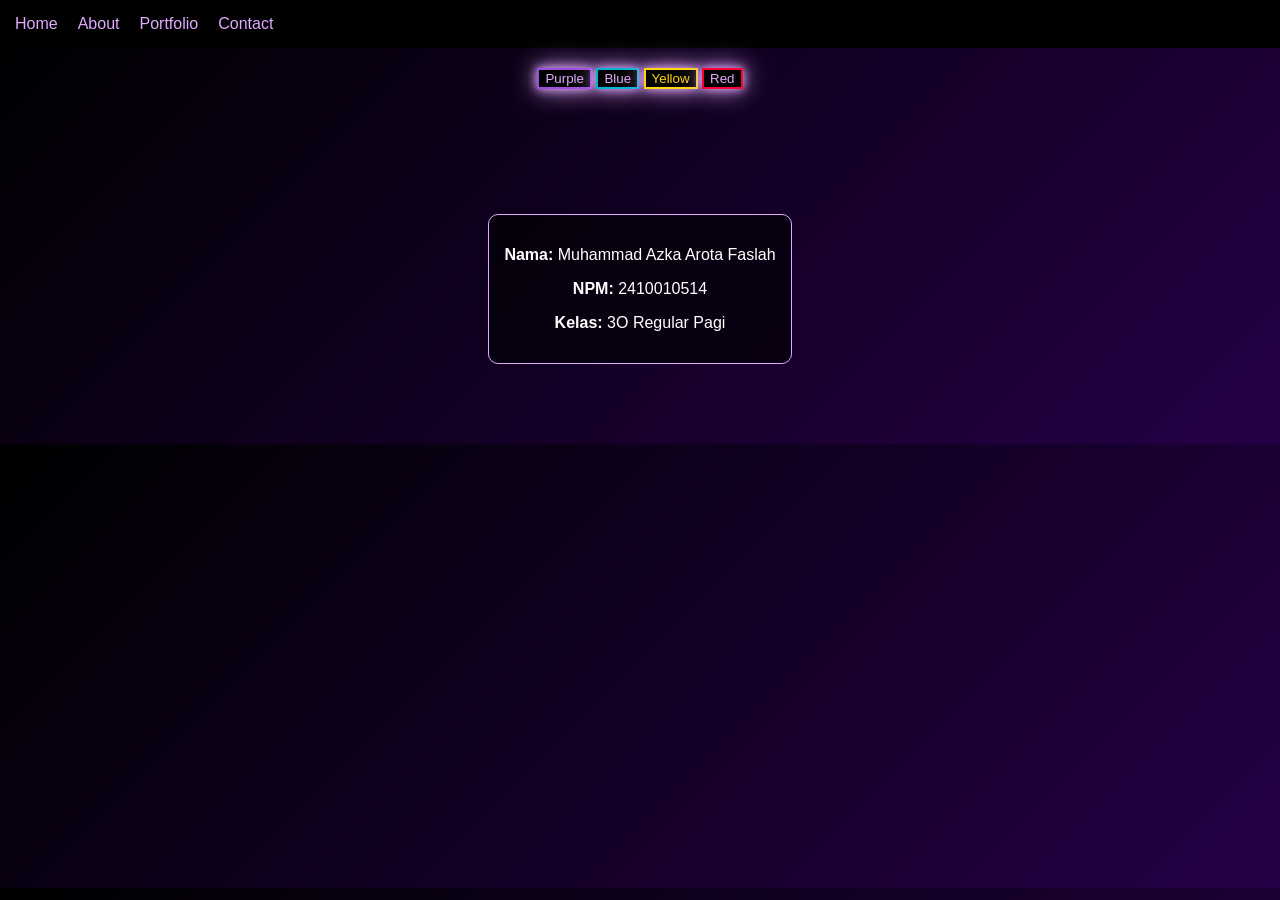
==== index.html @ 5ac0fd62 "Add files via upload" ====
<!DOCTYPE html>
<html lang="id">
<head>
  <meta charset="UTF-8">
  <meta name="viewport" content="width=device-width, initial-scale=1.0">
  <title>Portfolio | Muhammad Azka</title>
  <link rel="stylesheet" href="style.css">
</head>
<body>

  <!-- NAVBAR -->
  <nav>
    <a href="index.html">Home</a>
    <a href="about.html">About</a>
    <a href="portfolio.html">Portfolio</a>
    <a href="contact.html">Contact</a>
  </nav>

  <!-- THEME SWITCHER -->
  <div class="theme-switcher">
    <button class="purple" onclick="setTheme('purple')">Purple</button>
    <button class="blue" onclick="setTheme('blue')">Blue</button>
    <button class="yellow" onclick="setTheme('yellow')">Yellow</button>
    <button class="red" onclick="setTheme('red')">Red</button>
  </div>

  <!-- HERO -->
  <section class="hero">
    <h1 id="typing-name"></h1>
    <p id="typing-desc"></p>

    <div class="identity">
      <p><b>Nama:</b> Muhammad Azka Arota Faslah</p>
      <p><b>NPM:</b> 2410010514</p>
      <p><b>Kelas:</b> 3O Regular Pagi</p>
    </div>
  </section>

  
  <script src="script.js"></script>
</body>
</html>
---- style.css ----
:root {
  --primary: #9d4edd;
  --bg-gradient: linear-gradient(135deg,#000,#240046);
}

body {
  margin: 0;
  font-family: Arial;
  background: var(--bg-gradient);
  color: white;
  transition: 0.5s;
}

nav {
  display: flex;
  gap: 20px;
  padding: 15px;
  background: black;
}

nav a {
  color: var(--primary);
  text-decoration: none;
}

.hero {
  text-align: center;
  padding: 80px 20px;
}

.theme-switcher {
  text-align: center;
  margin-top: 20px;
}

.theme-switcher button {
  background: black;
  border: 2px solid var(--primary);
  color: var(--primary);
  box-shadow:
    0 0 10px var(--primary),
    0 0 25px var(--primary);
}

.theme-switcher button:hover {
  transform: scale(1.12);
  box-shadow:
    0 0 20px var(--primary),
    0 0 40px var(--primary);
}

.identity {
  margin-top: 25px;
  padding: 15px;
  border: 1px solid var(--primary);
  border-radius: 10px;
  display: inline-block;
  background: rgba(0,0,0,0.6);
}

.theme-switcher button.purple { border-color: #9d4edd; }
.theme-switcher button.blue   { border-color: #00b4d8; }
.theme-switcher button.yellow { border-color: #ffd60a; color:#ffd60a; }
.theme-switcher button.red    { border-color: #ff0033; }

/* PAGE */
.page {
  max-width: 900px;
  margin: 60px auto;
}

.title {
  text-align: center;
  margin-bottom: 30px;
  color: var(--primary);
}

/* PORTFOLIO */
.portfolio-grid {
  display: grid;
  grid-template-columns: repeat(auto-fit,minmax(250px,1fr));
  gap: 20px;
}

.project-card {
  padding: 20px;
  background: rgba(0,0,0,0.7);
  border: 1px solid var(--primary);
  border-radius: 10px;
  transition: 0.3s;
}

.project-card:hover {
  transform: translateY(-8px);
  box-shadow: 0 0 20px var(--primary);
}

/* CONTACT */
.contact-wrapper {
  display: flex;
  justify-content: center;
  margin-top: 80px;
}

.contact-box {
  display: grid;
  grid-template-columns: 1fr 1fr;
  width: 900px;
  background: white;
  border-radius: 12px;
  overflow: hidden;
  box-shadow: 0 20px 40px rgba(0,0,0,0.6);
}

/* LEFT */
.contact-left {
  background: linear-gradient(135deg,var(--primary),#000);
  color: white;
  padding: 40px;
}

/* RIGHT */
.contact-right {
  padding: 40px;
  color: black;
}

.contact-right h2 {
  margin-bottom: 20px;
  color: black;
}

/* FORM */
.contact-form input,
.contact-form textarea {
  width: 100%;
  padding: 10px;
  margin-bottom: 12px;
  border: none;
  background: #eee;
}

.contact-form textarea {
  height: 100px;
}

.contact-form button {
  background: var(--primary);
  color: black;
  font-weight: bold;
  box-shadow:
    0 0 15px var(--primary),
    0 0 35px var(--primary);
}

.contact-form button:hover {
  box-shadow:
    0 0 25px var(--primary),
    0 0 60px var(--primary);
}


h1, h2, h3 {
  color: var(--primary);
  text-shadow:
    0 0 8px var(--primary),
    0 0 20px var(--primary);
}


.card,
.project-card {
  border: 2px solid var(--primary);
  box-shadow:
    0 0 15px var(--primary),
    0 0 40px rgba(0,0,0,0.8);
  text-align: center;
}
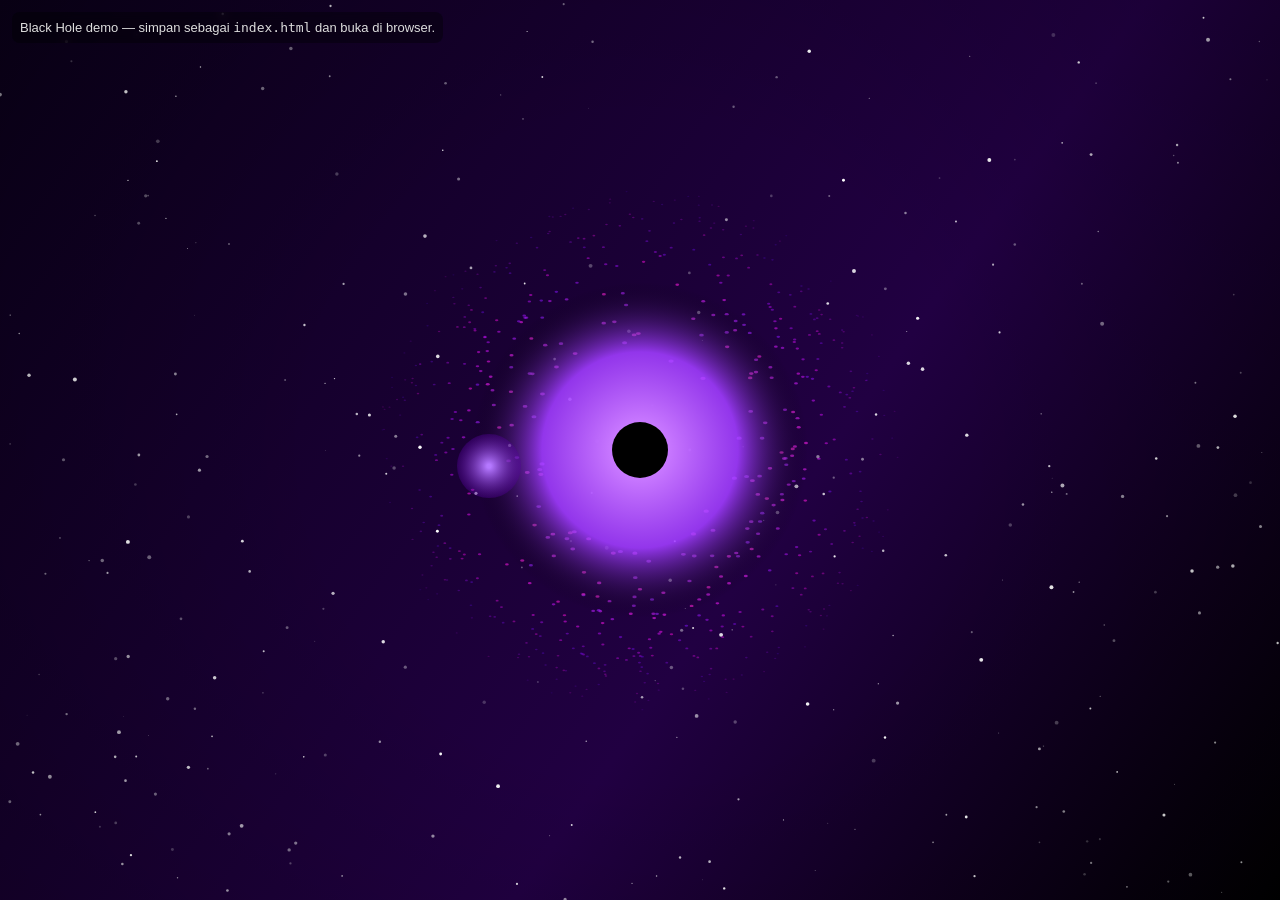
==== commit 2f5582a0: "Add files via upload" ====
--- a/index.html
+++ b/index.html
@@ -1,42 +1,255 @@
-<!DOCTYPE html>
+<!doctype html>
 <html lang="id">
 <head>
-  <meta charset="UTF-8">
-  <meta name="viewport" content="width=device-width, initial-scale=1.0">
-  <title>Portfolio | Muhammad Azka</title>
-  <link rel="stylesheet" href="style.css">
+  <meta charset="utf-8" />
+  <meta name="viewport" content="width=device-width,initial-scale=1" />
+  <title>Black Hole — HTML + CSS + JS</title>
+  <style>
+    html,body{height:100%;margin:0;background:#000;overflow:hidden;font-family:sans-serif}
+    #canvas{display:block;width:100vw;height:100vh}
+    .ui{position:fixed;left:12px;top:12px;color:#ddd;background:rgba(0,0,0,0.35);backdrop-filter:blur(4px);padding:8px;border-radius:8px;font-size:13px}
+    a{color:#8ec5ff}
+    /* small responsive note */
+    @media (max-width:600px){.ui{font-size:12px;padding:6px}}
+  </style>
 </head>
 <body>
-
-  <!-- NAVBAR -->
-  <nav>
-    <a href="index.html">Home</a>
-    <a href="about.html">About</a>
-    <a href="portfolio.html">Portfolio</a>
-    <a href="contact.html">Contact</a>
-  </nav>
-
-  <!-- THEME SWITCHER -->
-  <div class="theme-switcher">
-    <button class="purple" onclick="setTheme('purple')">Purple</button>
-    <button class="blue" onclick="setTheme('blue')">Blue</button>
-    <button class="yellow" onclick="setTheme('yellow')">Yellow</button>
-    <button class="red" onclick="setTheme('red')">Red</button>
-  </div>
-
-  <!-- HERO -->
-  <section class="hero">
-    <h1 id="typing-name"></h1>
-    <p id="typing-desc"></p>
-
-    <div class="identity">
-      <p><b>Nama:</b> Muhammad Azka Arota Faslah</p>
-      <p><b>NPM:</b> 2410010514</p>
-      <p><b>Kelas:</b> 3O Regular Pagi</p>
-    </div>
-  </section>
-
+  <canvas id="canvas"></canvas>
+  <div class="ui">Black Hole demo — simpan sebagai <code>index.html</code> dan buka di browser.</div>
+
+  <script>
+  // ------------------ CONFIG ------------------
+  const CONFIG = {
+    starCount: 300,        // bintang latar
+    diskParticleCount: 600,// partikel piringan akresi
+    diskInner: 80,         // radius dalam piringan (px)
+    diskOuter: 260,        // radius luar piringan (px)
+    spin: 1.0,             // kecepatan rotasi dasar
+    lensingStrength: 700,  // seberapa kuat efek lensa gravitasi (besar = kuat)
+    glowIntensity: 5.0,    // intensitas cahaya cincin
+    backgroundGradient: ['#0a0018', '#210042', '#000000']
+  };
+  // --------------------------------------------
+
+  const canvas = document.getElementById('canvas');
+  const ctx = canvas.getContext('2d');
+
+  let W = canvas.width = innerWidth;
+  let H = canvas.height = innerHeight;
+  let cx = W/2, cy = H/2;
+
+  // responsiveness
+  window.addEventListener('resize', ()=>{
+    W = canvas.width = innerWidth;
+    H = canvas.height = innerHeight;
+    cx = W/2; cy = H/2;
+  });
+
+  // utility
+  const rand = (a=0,b=1)=> a + Math.random()*(b-a);
+
+  // create background stars
+  const stars = new Array(CONFIG.starCount).fill(0).map(()=>{
+    return {
+      x: rand(0,W), y: rand(0,H),
+      size: Math.random()*1.6 + 0.4,
+      brightness: rand(0.2,1)
+    };
+  });
+
+  // create disk particles (accretion disk)
+  const disk = new Array(CONFIG.diskParticleCount).fill(0).map(()=>{
+    const angle = rand(0,Math.PI*2);
+    const r = Math.sqrt(Math.random()) * (CONFIG.diskOuter - CONFIG.diskInner) + CONFIG.diskInner;
+    const speed = (0.6 + Math.random()*1.6) * CONFIG.spin;
+    const spread = rand(-0.6,0.6);
+    const hue = rand(260, 300); // purple range
+    return {angle,r,speed,spread,hue};
+  });
+
+  // draw background gradient
+  function drawBackground(){
+    const g = ctx.createLinearGradient(0,0,W,H);
+    const cols = CONFIG.backgroundGradient;
+    g.addColorStop(0, cols[0]);
+    g.addColorStop(0.6, cols[1]);
+    g.addColorStop(1, cols[2]);
+    ctx.fillStyle = g;
+    ctx.fillRect(0,0,W,H);
+  }
+
+  // gravitational lensing: warp a point (x,y) around center
+  function lens(x,y){
+    const dx = x - cx;
+    const dy = y - cy;
+    const r = Math.sqrt(dx*dx + dy*dy);
+    if (r === 0) return {x,y};
+    // displacement - stronger near center
+    const s = CONFIG.lensingStrength;
+    const factor = 1 + (s / (r + 20)) * 0.0008; // tweak constants for look
+    return {x: cx + dx*factor, y: cy + dy*factor, r};
+  }
+
+  // draw background stars with lensing distortion
+  function drawStars(t){
+    for(const st of stars){
+      const p = lens(st.x, st.y);
+      const flick = Math.sin((t*0.001 + st.x*0.0003)) * 0.2 + 0.8;
+      ctx.globalAlpha = Math.min(1, st.brightness * flick);
+      ctx.beginPath();
+      ctx.arc(p.x, p.y, st.size, 0, Math.PI*2);
+      ctx.fillStyle = '#ffffff';
+      ctx.fill();
+    }
+    ctx.globalAlpha = 1;
+  }
+
+  // draw the photon ring and event horizon
+  function drawBlackHole(t){
+    const horizonR = Math.max(28, CONFIG.diskInner*0.32);
+    // glow / accretion reflection (soft)
+    const grd = ctx.createRadialGradient(cx,cy,horizonR, cx,cy,horizonR*6);
+    grd.addColorStop(0, `rgba(200, 120, 255, ${0.35 * CONFIG.glowIntensity})`);
+    grd.addColorStop(0.5, `rgba(160, 60, 255, ${0.18 * CONFIG.glowIntensity})`);
+    grd.addColorStop(1, 'rgba(0,0,0,0)');
+    ctx.fillStyle = grd;
+    ctx.beginPath(); ctx.arc(cx,cy,horizonR*6,0,Math.PI*2); ctx.fill();
+
+    // photon ring (bright thin ring)
+    const ringR = horizonR * 1.9;
+    ctx.save();
+    ctx.translate(cx,cy);
+    const shimmer = 0.5 + Math.sin(t*0.003)*0.5;
+    for(let i=0;i<8;i++){
+      ctx.beginPath();
+      ctx.lineWidth = 2 + i*0.4;
+      ctx.strokeStyle = `rgba(200, ${120 + i*6}, ${200 + i*3}, ${0.06*shimmer})`;
+      ctx.arc(0,0,ringR + i*1.6,0,Math.PI*2);
+      ctx.stroke();
+    }
+    ctx.restore();
+
+    // event horizon (solid black circle)
+    ctx.beginPath();
+    ctx.fillStyle = '#000';
+    ctx.arc(cx,cy,horizonR,0,Math.PI*2);
+    ctx.fill();
+  }
+
+  // draw accretion disk particles
+  function drawDisk(t, dt){
+    for(const p of disk){
+      // angular velocity inversely proportional to sqrt(r)
+      const angularSpeed = p.speed * 0.0008 / Math.sqrt(p.r/100) ;
+      p.angle += angularSpeed * dt;
+      // eccentricity / wobble
+      const wobble = Math.sin((t*0.0003 + p.angle*2.3))*p.spread;
+      const x = cx + Math.cos(p.angle) * (p.r + wobble*6);
+      const y = cy + Math.sin(p.angle) * (p.r + wobble*2);
+
+      // apply lensing push for points near center (gives bent light)
+      const l = lens(x,y);
+      const depth = (p.r - CONFIG.diskInner) / (CONFIG.diskOuter - CONFIG.diskInner);
+      const size = 1.0 + (1-depth)*1.8;
+
+      // color shifts along disk: inner hot -> brighter purple, outer cooler -> darker
+      const hue = Math.floor(p.hue + 20 * (1-depth));
+      const alpha = 0.2 + 0.8*(1-depth);
+
+      ctx.globalAlpha = alpha;
+      ctx.beginPath();
+      ctx.ellipse(l.x, l.y, size, size*0.6, 0, 0, Math.PI*2);
+      ctx.fillStyle = `hsla(${hue}, 90%, ${40 + 25*(1-depth)}%, 1)`;
+      ctx.fill();
+    }
+    ctx.globalAlpha = 1;
+  }
+
+  // subtle frame vignette for cinematic look
+  function drawVignette(){
+    const g = ctx.createRadialGradient(cx,cy,Math.max(W,H)/4, cx,cy,Math.max(W,H)/1.1);
+    g.addColorStop(0, 'rgba(0,0,0,0)');
+    g.addColorStop(0.7, 'rgba(0,0,0,0.25)');
+    g.addColorStop(1, 'rgba(0,0,0,0.65)');
+    ctx.fillStyle = g;
+    ctx.fillRect(0,0,W,H);
+  }
+
+  // --- Planet being sucked into black hole ---
+  let planet = { x: cx + 400, y: cy - 50, r: 32, vx: -0.06, vy: 0.015 };
+
+  function drawPlanet(dt){
+    // update velocity toward center
+    const dx = cx - planet.x;
+    const dy = cy - planet.y;
+    const dist = Math.sqrt(dx*dx + dy*dy) || 1;
+    const pull = 0.0004 * dt; // gravity strength
+
+    planet.vx += (dx/dist) * pull;
+    planet.vy += (dy/dist) * pull;
+
+    planet.x += planet.vx * dt;
+    planet.y += planet.vy * dt;
+
+    // draw
+    ctx.save();
+    const grd = ctx.createRadialGradient(planet.x,planet.y,2, planet.x,planet.y,planet.r);
+    grd.addColorStop(0,'rgba(180,120,255,1)');
+    grd.addColorStop(1,'rgba(80,0,150,0.4)');
+
+    ctx.fillStyle = grd;
+    ctx.beginPath();
+    ctx.arc(planet.x,planet.y,planet.r,0,Math.PI*2);
+    ctx.fill();
+    ctx.restore();
+  }
+
+  // main loop
+  let last = performance.now();
+  let running = true; // toggle untuk mati/nyala
+  function loop(now){
+    const dt = now - last;
+    last = now;
+
+    if(running){
+      // background
+      drawBackground();
+
+      // stars
+      drawStars(now);
+
+      // disk
+      drawDisk(now, dt);
+
+      // black hole center
+drawBlackHole(now);
+
+// planet suction
+drawPlanet(dt);
+
+      // vignette
+      drawVignette();
+    } else {
+      // saat mati: masih gambar background statis agar layar tidak kosong
+      drawBackground();
+      drawVignette();
+    }
+
+    requestAnimationFrame(loop);
+  }
+
+  requestAnimationFrame(loop);
+
+  // klik untuk toggle mati/nyala; double-click untuk flash interaktif
   
-  <script src="script.js"></script>
+  canvas.addEventListener('dblclick', (e)=>{
+    const flash = ctx.createRadialGradient(e.clientX,e.clientY,0,e.clientX,e.clientY,200);
+    flash.addColorStop(0,'rgba(200,160,255,0.45)');
+    flash.addColorStop(1,'rgba(200,160,255,0)');
+    ctx.fillStyle = flash;
+    ctx.fillRect(0,0,W,H);
+  });
+
+  </script>
 </body>
 </html>
